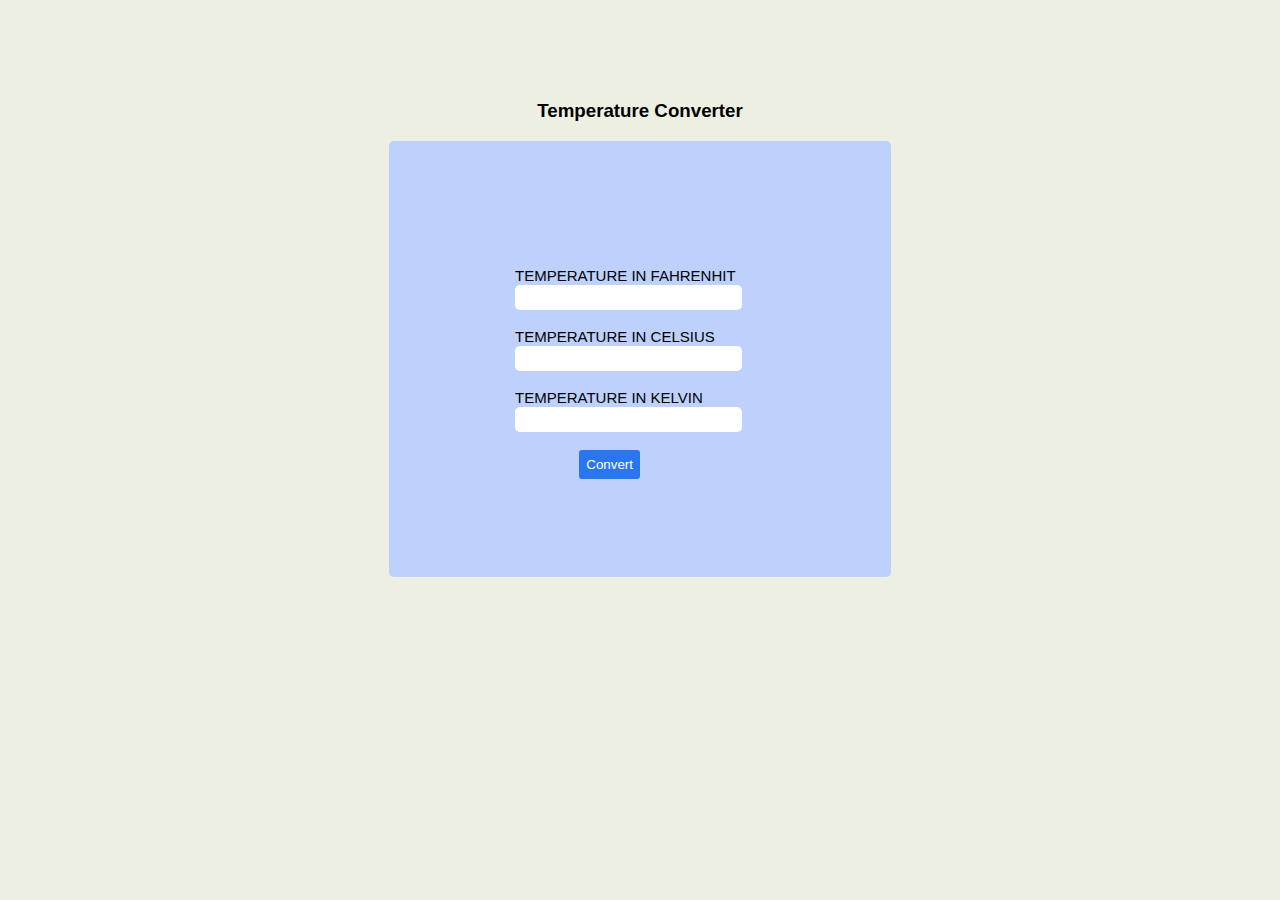
==== Temp_conv/index.html @ 9cc773c0 "Add files via upload" ====
<!DOCTYPE html>
<html lang="en">
<head>
    <meta charset="UTF-8">
    <meta http-equiv="X-UA-Compatible" content="IE=edge">
    <meta name="viewport" content="width=device-width, initial-scale=1.0">
    <title>Temperature Conversion</title>
    <link rel="stylesheet" href="style.css">
</head>
<body>
    <main>
        <h3>Temperature Converter</h3>
        <section>
            <label for="fahrenhit">Temperature in fahrenhit</label>
                <input type="number" name="fahrenhit" id="fhr"><br><br>
            <label for="celsius">Temperature in celsius</label>
                <input type="number" name="celsius" id="cls"><br><br>
            <label for="kelvin">Temperature in kelvin</label>
                <input type="number" name="kelvin" id="kvn"><br><br>
            <button type="submit" id="convert">Convert</button>

        </section>
    </main>
    <script src="conv.js"></script>
</body>

</html>
---- Temp_conv/style.css ----
body{
    background-color: rgba(231, 235, 217, 0.781);
}
h3{ text-align: center; font-family: Verdana, Geneva, Tahoma, sans-serif;}
main{
    margin-top: 100px;
}
section{
    padding: 10%;
    display: block;
    margin-left: auto;
    margin-right: auto;
    width: 250px;
    background-color: rgb(189, 209, 252);
    border-radius: 5px;
}
section input{
    padding: 5px 10%;
    border-radius: 5px;
    border: 1px;
}
section label{
    text-transform: uppercase;
    font-size: 15px;
    font-family: Arial, Helvetica, sans-serif;
    
    
}
section #convert{
   position: absolute;
   right: 50%;
   background-color: #2a76f1;
   padding: 7px 7px;
   border-radius: 3px; border: 1px;
   outline-style: hidden;
   cursor: pointer;
   color: white;
}
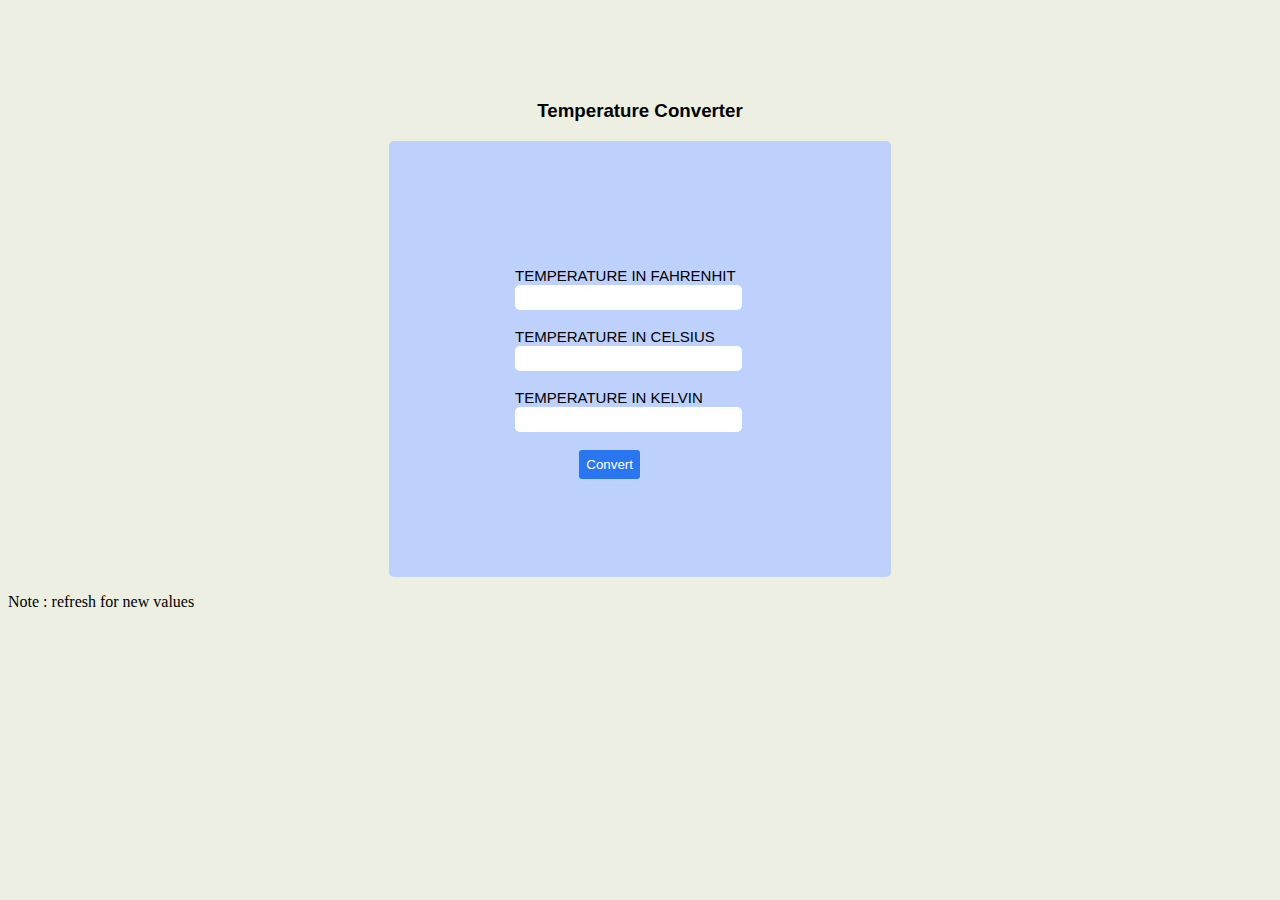
==== commit 8ffa5e38: "Update index.html" ====
--- a/Temp_conv/index.html
+++ b/Temp_conv/index.html
@@ -21,7 +21,10 @@
 
         </section>
     </main>
+    <footer>
+        <p>Note : refresh for new values</p> 
+    </footer>
     <script src="conv.js"></script>
 </body>
 
-</html>+</html>
